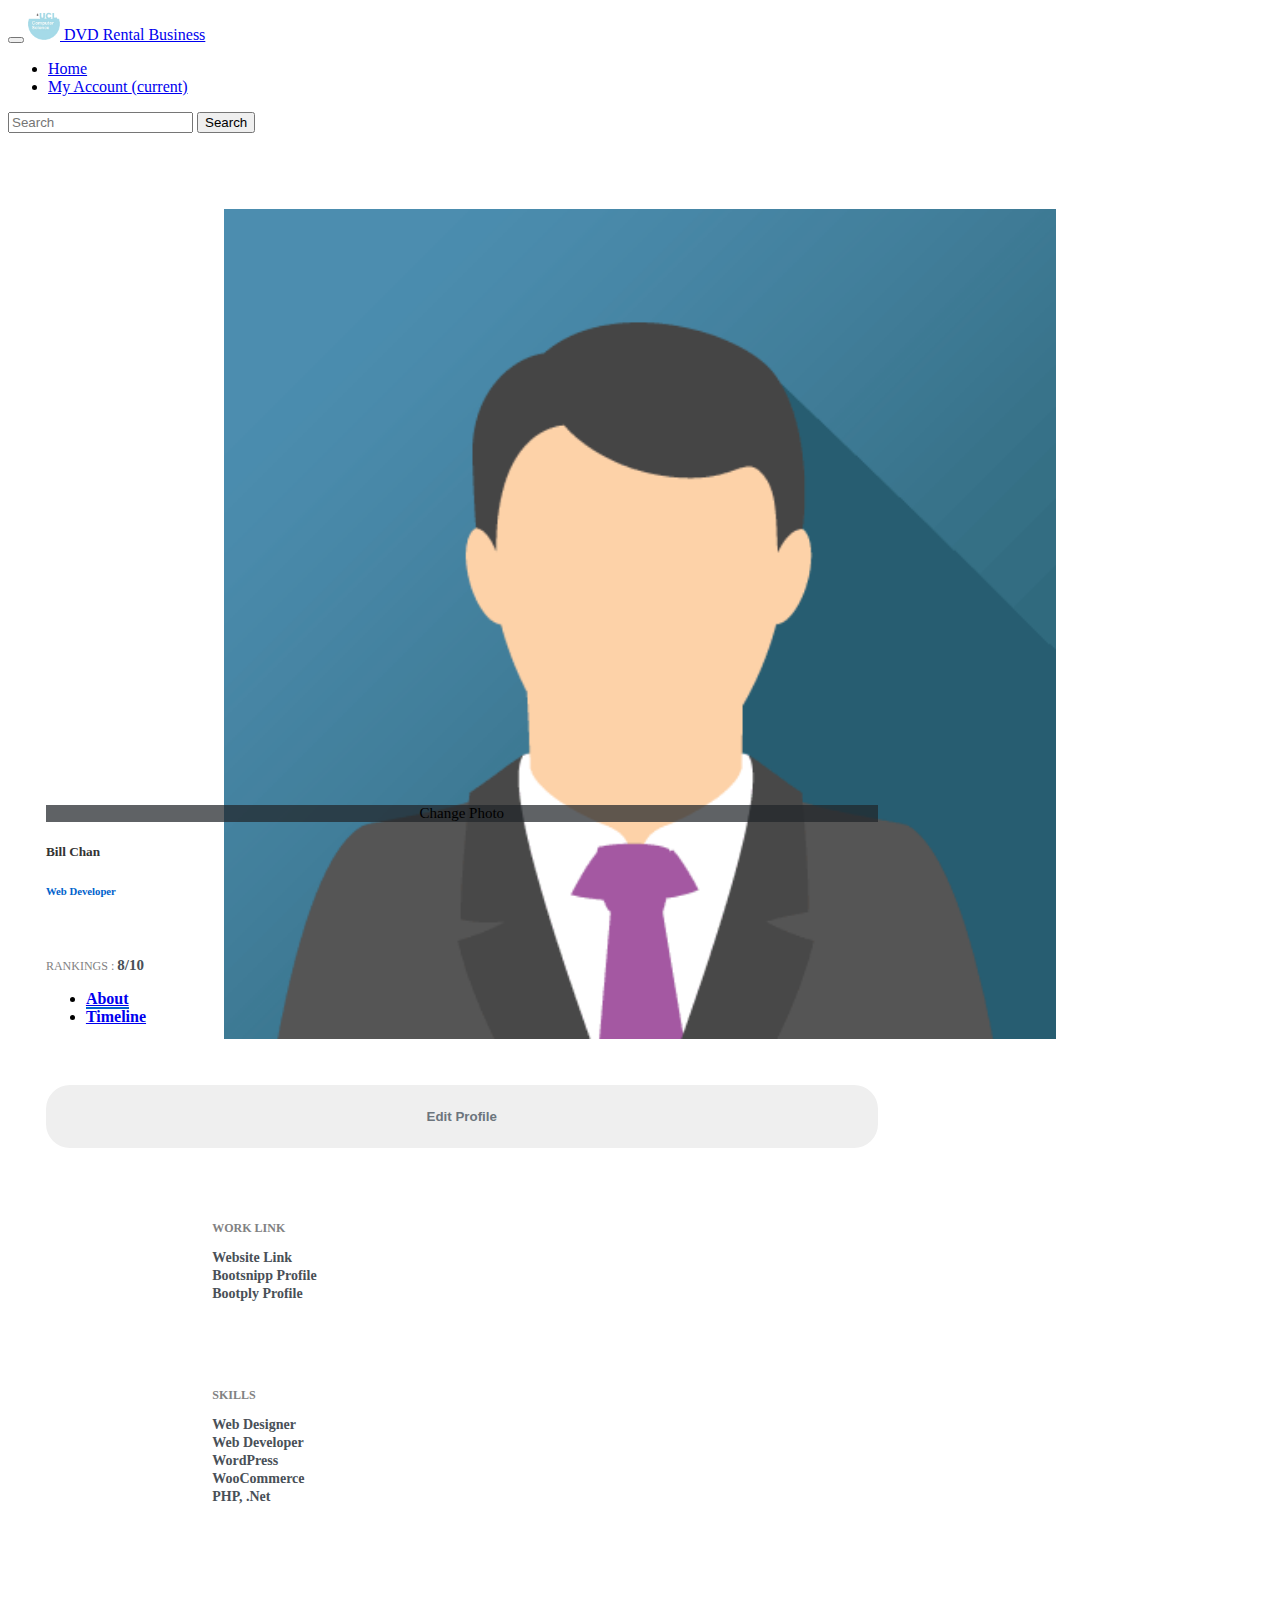
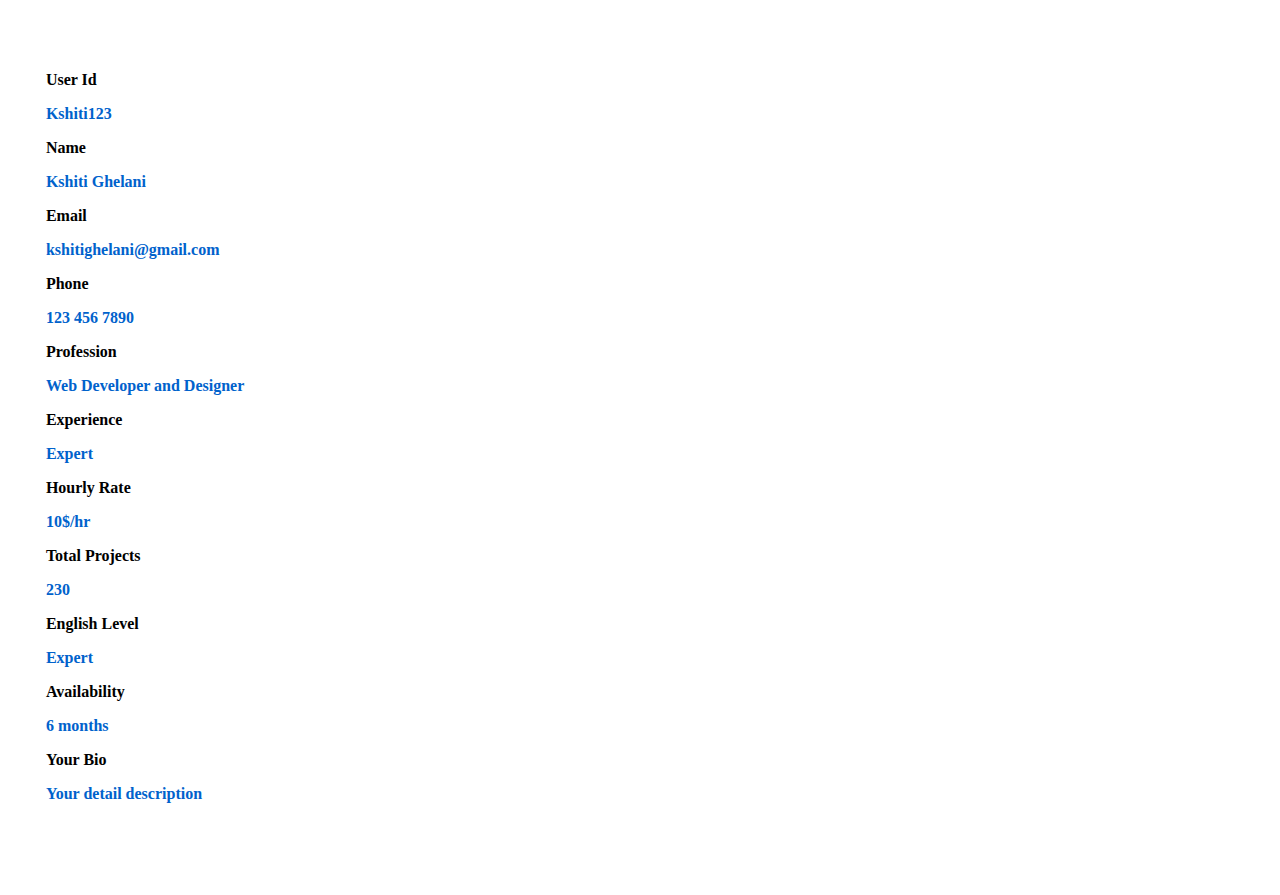
==== myAccount.html @ b8f896fd "Complete MyAccount" ====
<!DOCTYPE html>
<html lang="en">
<head>
    <meta charset="UTF-8">
    <title>My Account</title>
    <meta name="viewport" content="width=device-width, initial-scale=1">
    <link href="css/styles.css" rel="stylesheet" type="text/css">
    <link href="css/bootstrap.min.css" rel="stylesheet" type="text/css">
    <link href="css/myAccountStyles.css" rel="stylesheet" type="text/css">
    <link rel="stylesheet" href="https://use.fontawesome.com/releases/v5.6.3/css/all.css"
          integrity="sha384-UHRtZLI+pbxtHCWp1t77Bi1L4ZtiqrqD80Kn4Z8NTSRyMA2Fd33n5dQ8lWUE00s/" crossorigin="anonymous">
</head>
<body>
<nav class="navbar navbar-dark bg-dark navbar-expand-lg">
    <button class="navbar-toggler" type="button" data-toggle="collapse" data-target="#navbarToggler"
            aria-controls="navbarToggler" aria-expanded="false" aria-label="Toggle navigation">
        <span class="navbar-toggler-icon"></span>
    </button>
    <a class="navbar-brand" href="#">
        <img class="navbar-logo" src="./img/ucl_cs_logo.jpg" alt="UCL CS Department">
        DVD Rental Business
    </a>

    <div class="collapse navbar-collapse" id="navbarToggler">
        <ul class="navbar-nav mr-auto mt-2 mt-lg-0">
            <li class="nav-item">
                <a class="nav-link" href="./index.html">
                    <i class="fas fa-home"></i>
                    Home
                </a>
            </li>
            <li class="nav-item active">
                <a class="nav-link" href="#">
                    <i class="fas fa-user-circle"></i>
                    My Account
                    <span class="sr-only">(current)</span>
                </a>
            </li>
        </ul>
        <form class="form-inline my-2 my-lg-0">
            <input class="form-control mr-sm-2" type="search" placeholder="Search" aria-label="Search">
            <button class="btn btn-outline-success my-2 my-sm-0" type="submit">Search</button>
        </form>
    </div>
</nav>

<div class="container-fluid emp-profile">
    <form method="post">
        <div class="row">
            <div class="col-md-4">
                <div class="profile-img">
                    <img src="./img/img_avatar.jpg" alt="Avatar Image"/>
                    <div class="file btn btn-lg btn-primary">
                        Change Photo
                        <input type="file" name="file"/>
                    </div>
                </div>
            </div>
            <div class="col-md-6">
                <div class="profile-head">
                    <h5>
                        Bill Chan
                    </h5>
                    <h6>
                        Web Developer
                    </h6>
                    <p class="profile-rating">RANKINGS : <span>8/10</span></p>
                    <ul class="nav nav-tabs" id="myTab" role="tablist">
                        <li class="nav-item">
                            <a class="nav-link active" id="home-tab" data-toggle="tab" href="#home" role="tab"
                               aria-controls="home" aria-selected="true">About</a>
                        </li>
                        <li class="nav-item">
                            <a class="nav-link" id="profile-tab" data-toggle="tab" href="#profile" role="tab"
                               aria-controls="profile" aria-selected="false">Timeline</a>
                        </li>
                    </ul>
                </div>
            </div>
            <div class="col-md-2">
                <input type="submit" class="profile-edit-btn" name="btnAddMore" value="Edit Profile"/>
            </div>
        </div>
        <div class="row">
            <div class="col-md-4">
                <div class="profile-work">
                    <p>WORK LINK</p>
                    <a href="">Website Link</a><br/>
                    <a href="">Bootsnipp Profile</a><br/>
                    <a href="">Bootply Profile</a>
                    <p>SKILLS</p>
                    <a href="">Web Designer</a><br/>
                    <a href="">Web Developer</a><br/>
                    <a href="">WordPress</a><br/>
                    <a href="">WooCommerce</a><br/>
                    <a href="">PHP, .Net</a><br/>
                </div>
            </div>
            <div class="col-md-8">
                <div class="tab-content profile-tab" id="myTabContent">
                    <div class="tab-pane fade show active" id="home" role="tabpanel" aria-labelledby="home-tab">
                        <div class="row">
                            <div class="col-md-6">
                                <label>User Id</label>
                            </div>
                            <div class="col-md-6">
                                <p>Kshiti123</p>
                            </div>
                        </div>
                        <div class="row">
                            <div class="col-md-6">
                                <label>Name</label>
                            </div>
                            <div class="col-md-6">
                                <p>Kshiti Ghelani</p>
                            </div>
                        </div>
                        <div class="row">
                            <div class="col-md-6">
                                <label>Email</label>
                            </div>
                            <div class="col-md-6">
                                <p>kshitighelani@gmail.com</p>
                            </div>
                        </div>
                        <div class="row">
                            <div class="col-md-6">
                                <label>Phone</label>
                            </div>
                            <div class="col-md-6">
                                <p>123 456 7890</p>
                            </div>
                        </div>
                        <div class="row">
                            <div class="col-md-6">
                                <label>Profession</label>
                            </div>
                            <div class="col-md-6">
                                <p>Web Developer and Designer</p>
                            </div>
                        </div>
                    </div>
                    <div class="tab-pane fade" id="profile" role="tabpanel" aria-labelledby="profile-tab">
                        <div class="row">
                            <div class="col-md-6">
                                <label>Experience</label>
                            </div>
                            <div class="col-md-6">
                                <p>Expert</p>
                            </div>
                        </div>
                        <div class="row">
                            <div class="col-md-6">
                                <label>Hourly Rate</label>
                            </div>
                            <div class="col-md-6">
                                <p>10$/hr</p>
                            </div>
                        </div>
                        <div class="row">
                            <div class="col-md-6">
                                <label>Total Projects</label>
                            </div>
                            <div class="col-md-6">
                                <p>230</p>
                            </div>
                        </div>
                        <div class="row">
                            <div class="col-md-6">
                                <label>English Level</label>
                            </div>
                            <div class="col-md-6">
                                <p>Expert</p>
                            </div>
                        </div>
                        <div class="row">
                            <div class="col-md-6">
                                <label>Availability</label>
                            </div>
                            <div class="col-md-6">
                                <p>6 months</p>
                            </div>
                        </div>
                        <div class="row">
                            <div class="col-md-12">
                                <label>Your Bio</label><br/>
                                <p>Your detail description</p>
                            </div>
                        </div>
                    </div>
                </div>
            </div>
        </div>
    </form>
</div>
</body>
</html>
---- css/styles.css ----
:root {
    --input-padding-x: 1.5rem;
    --input-padding-y: .75rem;
}

.navbar-logo {
    width: 2rem;
    height: 2rem;
}

.top-banner {
    background-image: url("../img/Working4.jpg");
    background-size: cover;
    background-repeat: no-repeat;
}

.login-signin {
    border: 0;
    border-radius: 1rem;
    box-shadow: 0 0.5rem 1rem 0 rgba(0, 0, 0, 0.1);
    z-index: 100;
    opacity: 1
}

.login-signin .login-title {
    margin-bottom: 2rem;
    font-weight: 300;
    font-size: 1.5rem;
}

.login-signin .login-body {
    padding: 2rem;
    background: whitesmoke;
    opacity: 0.9;
    -webkit-border-radius: 1.5rem;
    -moz-border-radius: 1.5rem;
    border-radius: 1.5rem;
}

.login-form {
    width: 100%;
}

.login-form-group {
    position: relative;
    margin-bottom: 1rem;
}

.login-form-group input {
    height: auto;
    border-radius: 2rem;
}

.login-form-group > input,
.login-form-group > label {
    padding: var(--input-padding-y) var(--input-padding-x);
}

.login-form-group > label {
    position: absolute;
    top: 0;
    left: 0;
    display: block;
    width: 100%;
    margin-bottom: 0;
    /* Override default `<label>` margin */
    line-height: 1.5;
    color: #495057;
    border: 1px solid transparent;
    border-radius: .25rem;
    transition: all .1s ease-in-out;
}

.login-form-group input::-webkit-input-placeholder {
    color: transparent;
}

.login-form-group input:-ms-input-placeholder {
    color: transparent;
}

.login-form-group input::-ms-input-placeholder {
    color: transparent;
}

.login-form-group input::-moz-placeholder {
    color: transparent;
}

.login-form-group input::placeholder {
    color: transparent;
}

.login-form-group input:not(:placeholder-shown) {
    padding-top: calc(var(--input-padding-y) + var(--input-padding-y) * (2 / 3));
    padding-bottom: calc(var(--input-padding-y) / 3);
}

.login-form-group input:not(:placeholder-shown) ~ label {
    padding-top: calc(var(--input-padding-y) / 3);
    padding-bottom: calc(var(--input-padding-y) / 3);
    font-size: 12px;
    color: #777777;
}
---- css/myAccountStyles.css ----
.emp-profile {
    padding: 3%;
    margin-top: 3%;
    margin-bottom: 3%;
    border-radius: 0.5rem;
    background: #ffffff;
}

.profile-img {
    text-align: center;
}

.profile-img img {
    width: 70%;
    height: 100%;
}

.profile-img .file {
    position: relative;
    overflow: hidden;
    margin-top: -20%;
    width: 70%;
    border: none;
    border-radius: 0;
    font-size: 15px;
    background: #212529b8;
}

.profile-img .file input {
    position: absolute;
    opacity: 0;
    right: 0;
    top: 0;
}

.profile-head h5 {
    color: #333;
}

.profile-head h6 {
    color: #0062cc;
}

.profile-edit-btn {
    border: none;
    border-radius: 1.5rem;
    width: 70%;
    padding: 2%;
    font-weight: 600;
    color: #6c757d;
    cursor: pointer;
}

.profile-rating {
    font-size: 12px;
    color: #818182;
    margin-top: 5%;
}

.profile-rating span {
    color: #495057;
    font-size: 15px;
    font-weight: 600;
}

.profile-head .nav-tabs {
    margin-bottom: 5%;
}

.profile-head .nav-tabs .nav-link {
    font-weight: 600;
    border: none;
}

.profile-head .nav-tabs .nav-link.active {
    border: none;
    border-bottom: 2px solid #0062cc;
}

.profile-work {
    padding: 14%;
    margin-top: -15%;
}

.profile-work p {
    font-size: 12px;
    color: #818182;
    font-weight: 600;
    margin-top: 10%;
}

.profile-work a {
    text-decoration: none;
    color: #495057;
    font-weight: 600;
    font-size: 14px;
}

.profile-work ul {
    list-style: none;
}

.profile-tab label {
    font-weight: 600;
}

.profile-tab p {
    font-weight: 600;
    color: #0062cc;
}
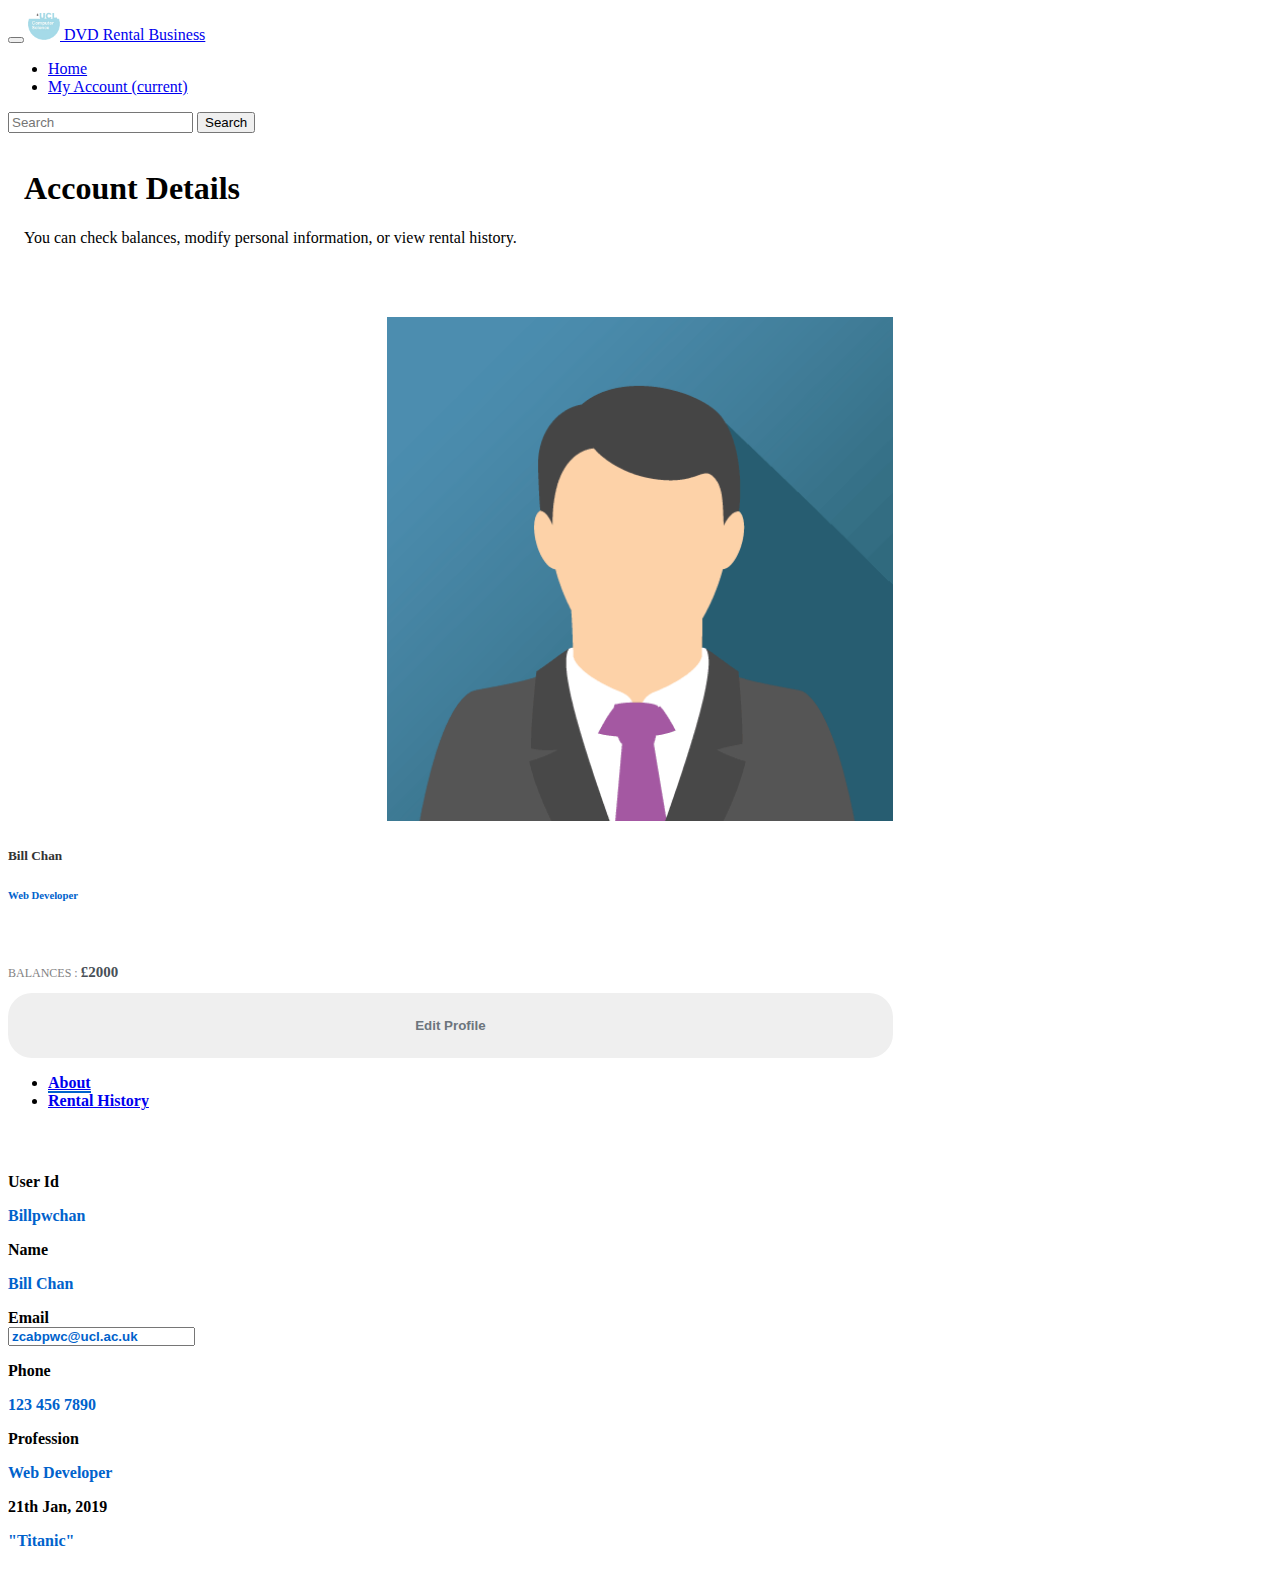
==== commit eaf7572b: "Added JS" ====
--- a/myAccount.html
+++ b/myAccount.html
@@ -3,7 +3,7 @@
 <head>
     <meta charset="UTF-8">
     <title>My Account</title>
-    <meta name="viewport" content="width=device-width, initial-scale=1">
+    <meta name="viewport" content="width=device-width, initial-scale=1, shrink-to-fit=no">
     <link href="css/styles.css" rel="stylesheet" type="text/css">
     <link href="css/bootstrap.min.css" rel="stylesheet" type="text/css">
     <link href="css/myAccountStyles.css" rel="stylesheet" type="text/css">
@@ -17,7 +17,7 @@
         <span class="navbar-toggler-icon"></span>
     </button>
     <a class="navbar-brand" href="#">
-        <img class="navbar-logo" src="./img/ucl_cs_logo.jpg" alt="UCL CS Department">
+        <img class="navbar-logo img-thumbnail img-fluid" src="./img/ucl_cs_logo.jpg" alt="UCL CS Department">
         DVD Rental Business
     </a>
 
@@ -44,16 +44,23 @@
     </div>
 </nav>
 
+<div class="jumbotron jumbotron-fluid">
+    <div class="container">
+        <h1 class="display-4">Account Details</h1>
+        <p class="lead">You can check balances, modify personal information, or view rental history.</p>
+    </div>
+</div>
+
 <div class="container-fluid emp-profile">
     <form method="post">
         <div class="row">
             <div class="col-md-4">
                 <div class="profile-img">
                     <img src="./img/img_avatar.jpg" alt="Avatar Image"/>
-                    <div class="file btn btn-lg btn-primary">
-                        Change Photo
-                        <input type="file" name="file"/>
-                    </div>
+                    <!--<div class="file btn btn-lg btn-primary">-->
+                    <!--Change Photo-->
+                    <!--<input type="file" name="file"/>-->
+                    <!--</div>-->
                 </div>
             </div>
             <div class="col-md-6">
@@ -64,17 +71,7 @@
                     <h6>
                         Web Developer
                     </h6>
-                    <p class="profile-rating">RANKINGS : <span>8/10</span></p>
-                    <ul class="nav nav-tabs" id="myTab" role="tablist">
-                        <li class="nav-item">
-                            <a class="nav-link active" id="home-tab" data-toggle="tab" href="#home" role="tab"
-                               aria-controls="home" aria-selected="true">About</a>
-                        </li>
-                        <li class="nav-item">
-                            <a class="nav-link" id="profile-tab" data-toggle="tab" href="#profile" role="tab"
-                               aria-controls="profile" aria-selected="false">Timeline</a>
-                        </li>
-                    </ul>
+                    <p class="profile-balance">BALANCES : <span><span>&#163;</span>2000</span></p>
                 </div>
             </div>
             <div class="col-md-2">
@@ -83,20 +80,18 @@
         </div>
         <div class="row">
             <div class="col-md-4">
-                <div class="profile-work">
-                    <p>WORK LINK</p>
-                    <a href="">Website Link</a><br/>
-                    <a href="">Bootsnipp Profile</a><br/>
-                    <a href="">Bootply Profile</a>
-                    <p>SKILLS</p>
-                    <a href="">Web Designer</a><br/>
-                    <a href="">Web Developer</a><br/>
-                    <a href="">WordPress</a><br/>
-                    <a href="">WooCommerce</a><br/>
-                    <a href="">PHP, .Net</a><br/>
-                </div>
             </div>
             <div class="col-md-8">
+                <ul class="nav nav-tabs" id="myTab" role="tablist">
+                    <li class="nav-item">
+                        <a class="nav-link active" id="home-tab" data-toggle="tab" href="#home" role="tab"
+                           aria-controls="home" aria-selected="true">About</a>
+                    </li>
+                    <li class="nav-item">
+                        <a class="nav-link" id="history-tab" data-toggle="tab" href="#history" role="tab"
+                           aria-controls="history" aria-selected="false">Rental History</a>
+                    </li>
+                </ul>
                 <div class="tab-content profile-tab" id="myTabContent">
                     <div class="tab-pane fade show active" id="home" role="tabpanel" aria-labelledby="home-tab">
                         <div class="row">
@@ -104,7 +99,7 @@
                                 <label>User Id</label>
                             </div>
                             <div class="col-md-6">
-                                <p>Kshiti123</p>
+                                <p>Billpwchan</p>
                             </div>
                         </div>
                         <div class="row">
@@ -112,7 +107,7 @@
                                 <label>Name</label>
                             </div>
                             <div class="col-md-6">
-                                <p>Kshiti Ghelani</p>
+                                <p>Bill Chan</p>
                             </div>
                         </div>
                         <div class="row">
@@ -120,7 +115,8 @@
                                 <label>Email</label>
                             </div>
                             <div class="col-md-6">
-                                <p>kshitighelani@gmail.com</p>
+                                <input type="text" readonly class="form-control-plaintext" id="staticEmail"
+                                       value="zcabpwc@ucl.ac.uk">
                             </div>
                         </div>
                         <div class="row">
@@ -136,55 +132,17 @@
                                 <label>Profession</label>
                             </div>
                             <div class="col-md-6">
-                                <p>Web Developer and Designer</p>
+                                <p>Web Developer</p>
                             </div>
                         </div>
                     </div>
-                    <div class="tab-pane fade" id="profile" role="tabpanel" aria-labelledby="profile-tab">
+                    <div class="tab-pane fade" id="history" role="tabpanel" aria-labelledby="history-tab">
                         <div class="row">
                             <div class="col-md-6">
-                                <label>Experience</label>
+                                <label>21th Jan, 2019</label>
                             </div>
                             <div class="col-md-6">
-                                <p>Expert</p>
-                            </div>
-                        </div>
-                        <div class="row">
-                            <div class="col-md-6">
-                                <label>Hourly Rate</label>
-                            </div>
-                            <div class="col-md-6">
-                                <p>10$/hr</p>
-                            </div>
-                        </div>
-                        <div class="row">
-                            <div class="col-md-6">
-                                <label>Total Projects</label>
-                            </div>
-                            <div class="col-md-6">
-                                <p>230</p>
-                            </div>
-                        </div>
-                        <div class="row">
-                            <div class="col-md-6">
-                                <label>English Level</label>
-                            </div>
-                            <div class="col-md-6">
-                                <p>Expert</p>
-                            </div>
-                        </div>
-                        <div class="row">
-                            <div class="col-md-6">
-                                <label>Availability</label>
-                            </div>
-                            <div class="col-md-6">
-                                <p>6 months</p>
-                            </div>
-                        </div>
-                        <div class="row">
-                            <div class="col-md-12">
-                                <label>Your Bio</label><br/>
-                                <p>Your detail description</p>
+                                <p>"Titanic"</p>
                             </div>
                         </div>
                     </div>
@@ -194,4 +152,13 @@
     </form>
 </div>
 </body>
+<script src="https://code.jquery.com/jquery-3.2.1.slim.min.js"
+        integrity="sha384-KJ3o2DKtIkvYIK3UENzmM7KCkRr/rE9/Qpg6aAZGJwFDMVNA/GpGFF93hXpG5KkN"
+        crossorigin="anonymous"></script>
+<script src="https://cdnjs.cloudflare.com/ajax/libs/popper.js/1.12.9/umd/popper.min.js"
+        integrity="sha384-ApNbgh9B+Y1QKtv3Rn7W3mgPxhU9K/ScQsAP7hUibX39j7fakFPskvXusvfa0b4Q"
+        crossorigin="anonymous"></script>
+<script src="https://maxcdn.bootstrapcdn.com/bootstrap/4.0.0/js/bootstrap.min.js"
+        integrity="sha384-JZR6Spejh4U02d8jOt6vLEHfe/JQGiRRSQQxSfFWpi1MquVdAyjUar5+76PVCmYl"
+        crossorigin="anonymous"></script>
 </html>--- a/css/styles.css
+++ b/css/styles.css
@@ -18,8 +18,6 @@
     border: 0;
     border-radius: 1rem;
     box-shadow: 0 0.5rem 1rem 0 rgba(0, 0, 0, 0.1);
-    z-index: 100;
-    opacity: 1
 }
 
 .login-signin .login-title {
@@ -35,6 +33,7 @@
     -webkit-border-radius: 1.5rem;
     -moz-border-radius: 1.5rem;
     border-radius: 1.5rem;
+    z-index: 10;
 }
 
 .login-form {
--- a/css/myAccountStyles.css
+++ b/css/myAccountStyles.css
@@ -1,9 +1,19 @@
+@media (min-width: 576px) {
+    .jumbotron {
+        padding: 1rem;
+    }
+}
+
 .emp-profile {
-    padding: 3%;
     margin-top: 3%;
     margin-bottom: 3%;
     border-radius: 0.5rem;
     background: #ffffff;
+}
+
+.emp-profile img {
+    max-height: 100%;
+    max-width: 100%;
 }
 
 .profile-img {
@@ -11,7 +21,7 @@
 }
 
 .profile-img img {
-    width: 70%;
+    width: 40%;
     height: 100%;
 }
 
@@ -19,7 +29,7 @@
     position: relative;
     overflow: hidden;
     margin-top: -20%;
-    width: 70%;
+    width: 40%;
     border: none;
     border-radius: 0;
     font-size: 15px;
@@ -51,28 +61,28 @@
     cursor: pointer;
 }
 
-.profile-rating {
+.profile-balance {
     font-size: 12px;
     color: #818182;
     margin-top: 5%;
 }
 
-.profile-rating span {
+.profile-balance span {
     color: #495057;
     font-size: 15px;
     font-weight: 600;
 }
 
-.profile-head .nav-tabs {
+.nav-tabs {
     margin-bottom: 5%;
 }
 
-.profile-head .nav-tabs .nav-link {
+.nav-tabs .nav-link {
     font-weight: 600;
     border: none;
 }
 
-.profile-head .nav-tabs .nav-link.active {
+.nav-tabs .nav-link.active {
     border: none;
     border-bottom: 2px solid #0062cc;
 }
@@ -107,4 +117,17 @@
 .profile-tab p {
     font-weight: 600;
     color: #0062cc;
+}
+
+.profile-tab input {
+    font-weight: 600;
+    color: #0062cc;
+    margin-top: 0;
+    margin-bottom: 1rem;
+    padding-top: 0;
+    padding-bottom: 0;
+}
+
+.profile-tab input:focus {
+    outline: none !important;
 }